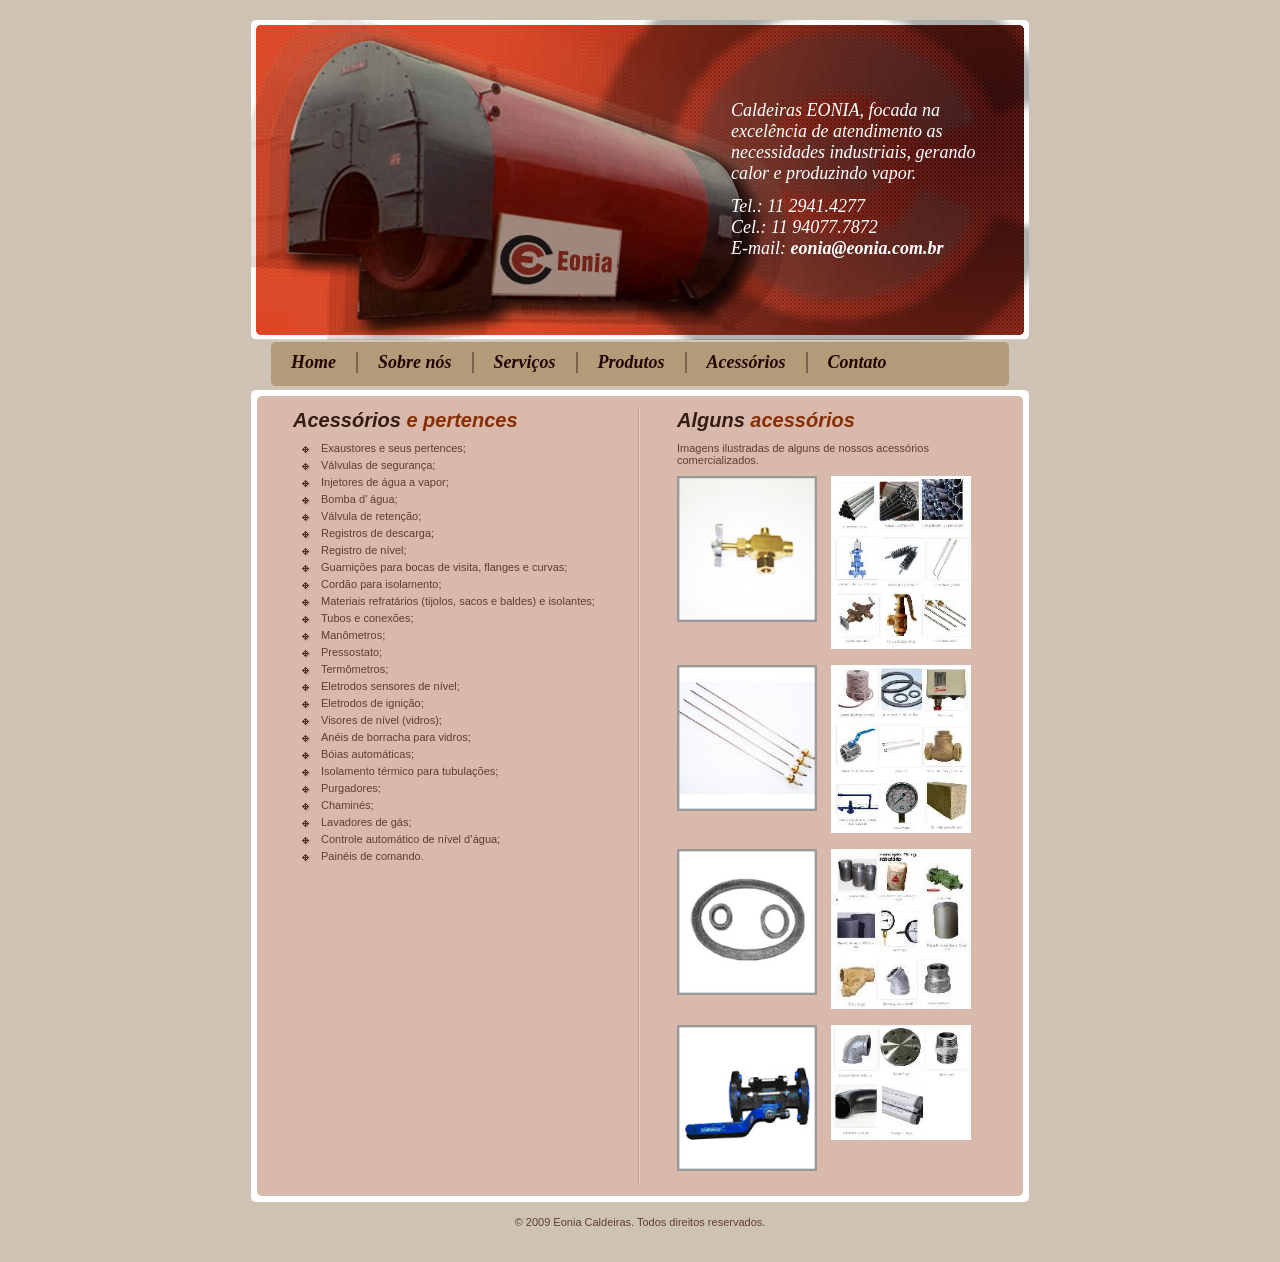
==== acessorios.html @ b0b094ee "feat: add site" ====
<!DOCTYPE html PUBLIC "-//W3C//DTD XHTML 1.0 Strict//EN"
	"http://www.w3.org/TR/xhtml1/DTD/xhtml1-strict.dtd">

<html xmlns="http://www.w3.org/1999/xhtml" xml:lang="en" lang="en">
<head>
	<meta http-equiv="Content-Type" content="text/html; charset=utf-8"/>

	<title>Eonia Caldeiras</title>
	<link rel="stylesheet" href="style.css" type="text/css" charset="utf-8" />
</head>

<body>
	
	<div id="wrapper">
		<div id="header">
			<div>
			<p>Caldeiras EONIA, focada na excelência de atendimento as necessidades industriais, gerando calor e produzindo vapor.</p>
			<br />	
			<p>Tel.: 11 2941.4277<br>Cel.: 11 94077.7872<br>E-mail: <a href="mailto:eonia@eonia.com.br">eonia@eonia.com.br</a></p>
			</div>
	  </div>
		<div id="nav">
			<a href="index.html">Home</a>
			<a href="historia.html">Sobre n&oacute;s</a>
			<a href="servicos.html">Servi&ccedil;os</a>
			<a href="produtos.html">Produtos</a>
			<a href="acessorios.html">Acess&oacute;rios</a>
			<a class="lastchild" href="contato.html">Contato</a>
		</div>
		<div id="body">
			<div id="body-top">
				<div id="body-bot">
					<div id="about-box">
						<h2><b>Acess&oacute;rios</b> e pertences</h2>
						<ul>
						<li>Exaustores e seus pertences;</li>
						<li>Válvulas de segurança;</li>
						<li>Injetores de água a vapor;</li>
						<li>Bomba d’ água;</li>
						<li>Válvula de retenção;</li>
						<li>Registros de descarga;</li>
						<li>Registro de nível;</li>
						<li>Guarnições para bocas de visita, flanges e curvas;</li>
						<li>Cordão para isolamento;</li>
						<li>Materiais refratários (tijolos, sacos e baldes) e isolantes;</li>
						<li>Tubos e conexões;</li>
						<li>Manômetros;</li>
						<li>Pressostato;</li>
						<li>Termômetros;</li>
						<li>Eletrodos sensores de nível;</li>
						<li>Eletrodos de ignição;</li>
						<li>Visores de nível (vidros);</li>
						<li>Anéis de borracha para vidros;</li>
						<li>Bóias automáticas;</li>
						<li>Isolamento térmico para tubulações;</li>
						<li>Purgadores;</li>
						<li>Chaminés;</li>
						<li>Lavadores de gás;</li>
						<li>Controle automático de nível d’água;</li>
						<li>Painéis de comando.</li>

						</ul>
				  </div>
					<div id="express-box">
						<h2><b>Alguns</b> acessórios</h2>
						<p>Imagens ilustradas de alguns de nossos acess&oacute;rios comercializados.</p>
						<img src="images/acessorios-1.jpg" width="140" class="left" />
						<img src="images/acessorios-2.jpg" width="140" class="left" />
						<img src="images/acessorios-3.jpg" width="140" class="left" />
						<img src="images/acessorios-4.jpg" width="140" class="left" />
						<img src="images/acessorios-5.jpg" width="140" class="left" />
						<img src="images/acessorios-6.jpg" width="140" class="left" />
						<img src="images/acessorios-7.jpg" width="140" class="left" />
						<img src="images/acessorios-8.jpg" width="140" class="left" />
					</div>
					<div class="clear"></div>
				</div>
			</div>
		</div>
		<div id="footer">
			<p>&copy; 2009 Eonia Caldeiras. Todos direitos reservados.</p>
		</div>
	</div>

</body>

</html>
---- style.css ----
html {
	margin: 0;
	padding: 0;
}
body {
	background: #CDC2B3 url(images/bg.gif);
	text-align: center;
	color: #5F3E2F;
	font: 11px verdana, sans-serif;
	margin: 0px;
	padding: 20px 0px 20px 0px;
}
a {
	color: #5F3E2F;
	font-weight: bold;
	text-decoration: none;
}
a:hover {
	color: #1D110B;
	text-decoration: underline;
}
img {
	border: 0px;
}
#wrapper {
	width: 778px;
	margin: auto;
	text-align: left;
}
#header p {
	font-size:18px;
	font-style:italic;
	color:#FFFFFF;
	font-family:Georgia, "Times New Roman", Times, serif;
}
#header p.more {
	padding-right: 22px;
}
#header {
	height: 320px;
	background: url(images/header.jpg) no-repeat;
}
#header div {
	padding: 80px 20px 0px 480px;
	width: 280px;
}
#header p {
	margin: 0px;
	padding: 0px;
}
#header a {
	color:#FFFFFF;
}
#nav {
	width: 740px;
	height:48px;
	margin: 0px 0px 0px 20px;
	background-image:url(images/nav.gif);
	background-repeat:no-repeat;
	display:inline;
	float:left;
	
}
#nav a {
	font-size:18px;
	font-style:italic;
	color:#260403;
	font-family:Georgia, "Times New Roman", Times, serif;	
	margin: 12px 0px 10px 0px;
	/*padding: 0px 20px 0px 20px !important;*/
	padding: 0px 20px 0px 20px !important;
	padding:0px 18px 0px 18px;
	display:inline;
	float:left;
	border-right-width: 2px;
	border-right-style: inset;
	border-right-color: #76644f;
}

#nav a:hover {
	color:#862e06;
	text-decoration:none;
}
.lastchild {
	border-right: none 0px !important;
}
#body {
	background: url(images/body_bg.gif) repeat-y;
	clear: both;
	width: 100%;
}
#body-top {
	background: url(images/body_top.gif) no-repeat;
}
#body-bot {
	background: bottom url(images/body_bot.gif) no-repeat;
	padding: 21px 25px 15px 42px;
}
#about-box {
	float: left;
	width: 315px;
}
#about-box ul {
	margin-left: 8px;
}
#express-box {
	float: right;
	width: 327px;
}
#foot {
	width: 738px;
	margin-left: 20px;
	background: url(images/foot_bg.gif) repeat-y;
}
#foot-top {
	background: url(images/foot_top.jpg) no-repeat;
}
#foot-bot {
	background: bottom url(images/foot_bot.gif) no-repeat;
	padding: 13px 21px 12px 28px;
}
#what-box {
	float: left;
	width: 332px;
}
#what-box img.left {
	margin-left: 10px;
}
#what-box ul {
	float: left;
	margin-left: 2px;
	width: 184px;
}
#news-box {
	float: right;
	width: 316px;
}
#news-box ul {
	float: left;
	margin-left: 2px;
	width: 184px;
}
#footer {
	margin: 14px;
	text-align: center;
}
h2 {
	margin: 0px;
	padding: 0px 0px 10px 0px;
	font:Arial, Helvetica, sans-serif;
	font-size:20px;
	font-style:italic;

	color:#862e06;
}
h2 b{
	color:#341c12;
}

ul {
	margin: 0px;
	padding: 0px;
}
li {
	margin: 0px;
	padding: 0px 0px 5px 20px;
	list-style: none;
	background: 0px 3px url(images/bullet.gif) no-repeat;
}
p {
	margin-top: 0px;
	margin-bottom: 10px;
}
div.narrow-text {
	margin-right: 18px;
}
img.left {
	float: left;
	padding-right: 14px;
	padding-bottom: 16px;
}
#body p.more {
	padding-top: 6px;
}
#news-box p.more {
	padding-top: 0px;
	margin-top: 0px;
}
p.more {
	text-align: right;
}
.clear {
	clear: both;
}
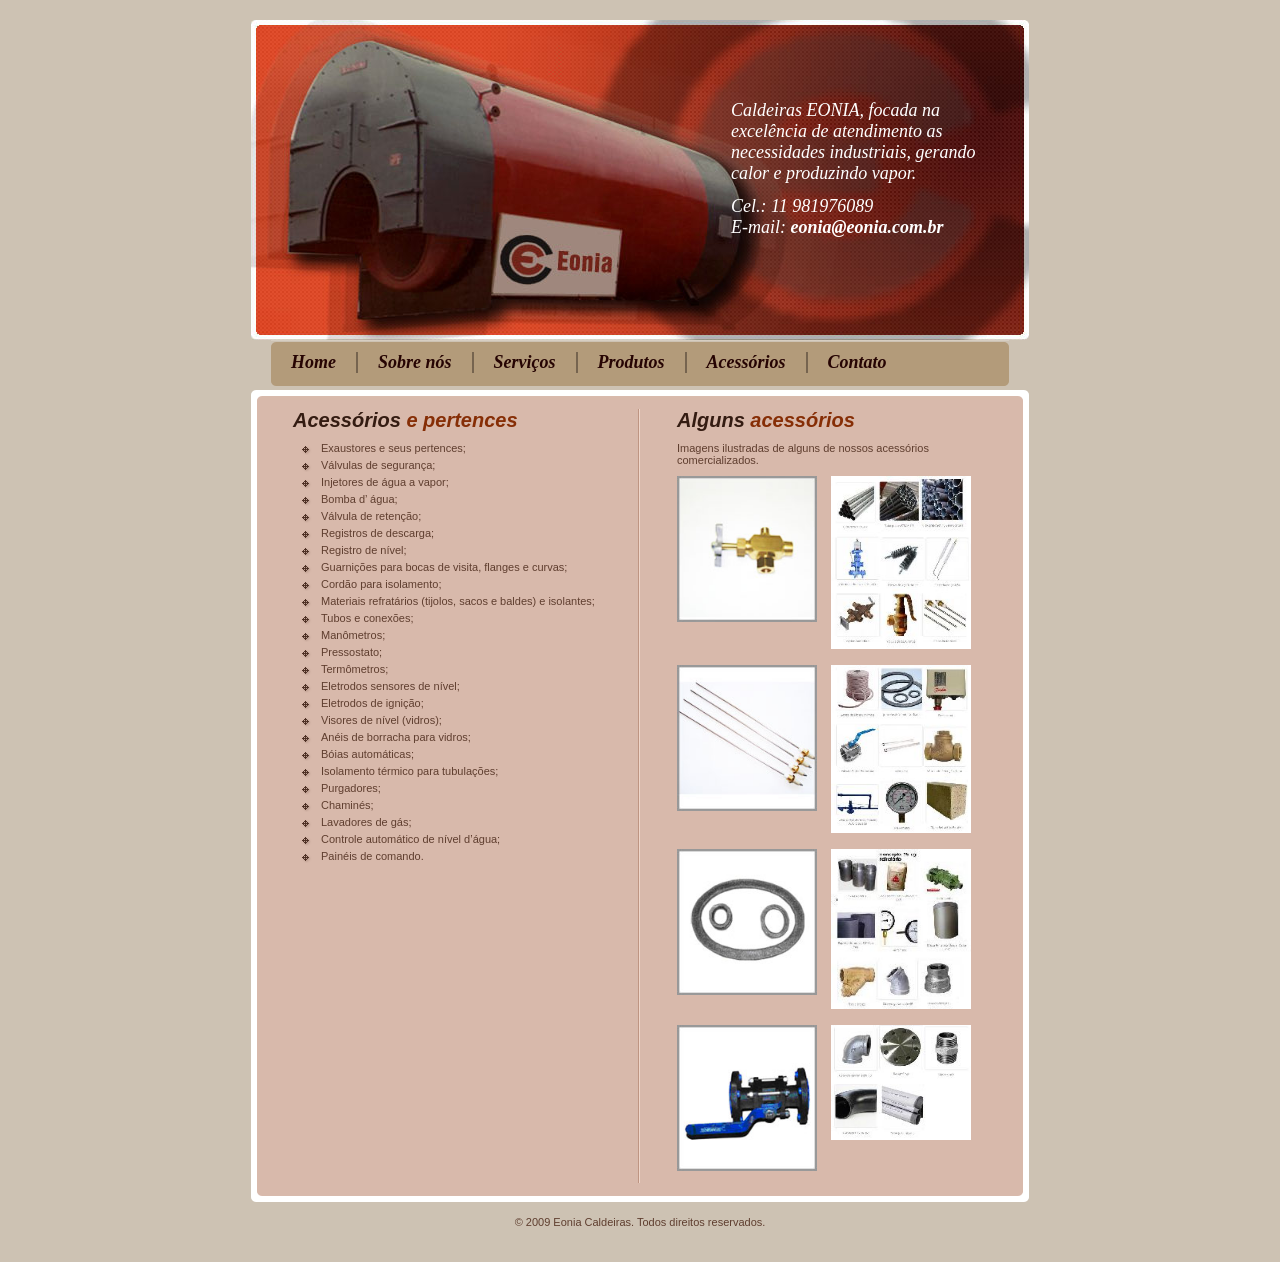
==== commit a04252a4: "feat: changel cel number" ====
--- a/acessorios.html
+++ b/acessorios.html
@@ -16,7 +16,7 @@
 			<div>
 			<p>Caldeiras EONIA, focada na excelência de atendimento as necessidades industriais, gerando calor e produzindo vapor.</p>
 			<br />	
-			<p>Tel.: 11 2941.4277<br>Cel.: 11 94077.7872<br>E-mail: <a href="mailto:eonia@eonia.com.br">eonia@eonia.com.br</a></p>
+			<p>Cel.: 11 981976089<br>E-mail: <a href="mailto:eonia@eonia.com.br">eonia@eonia.com.br</a></p>
 			</div>
 	  </div>
 		<div id="nav">
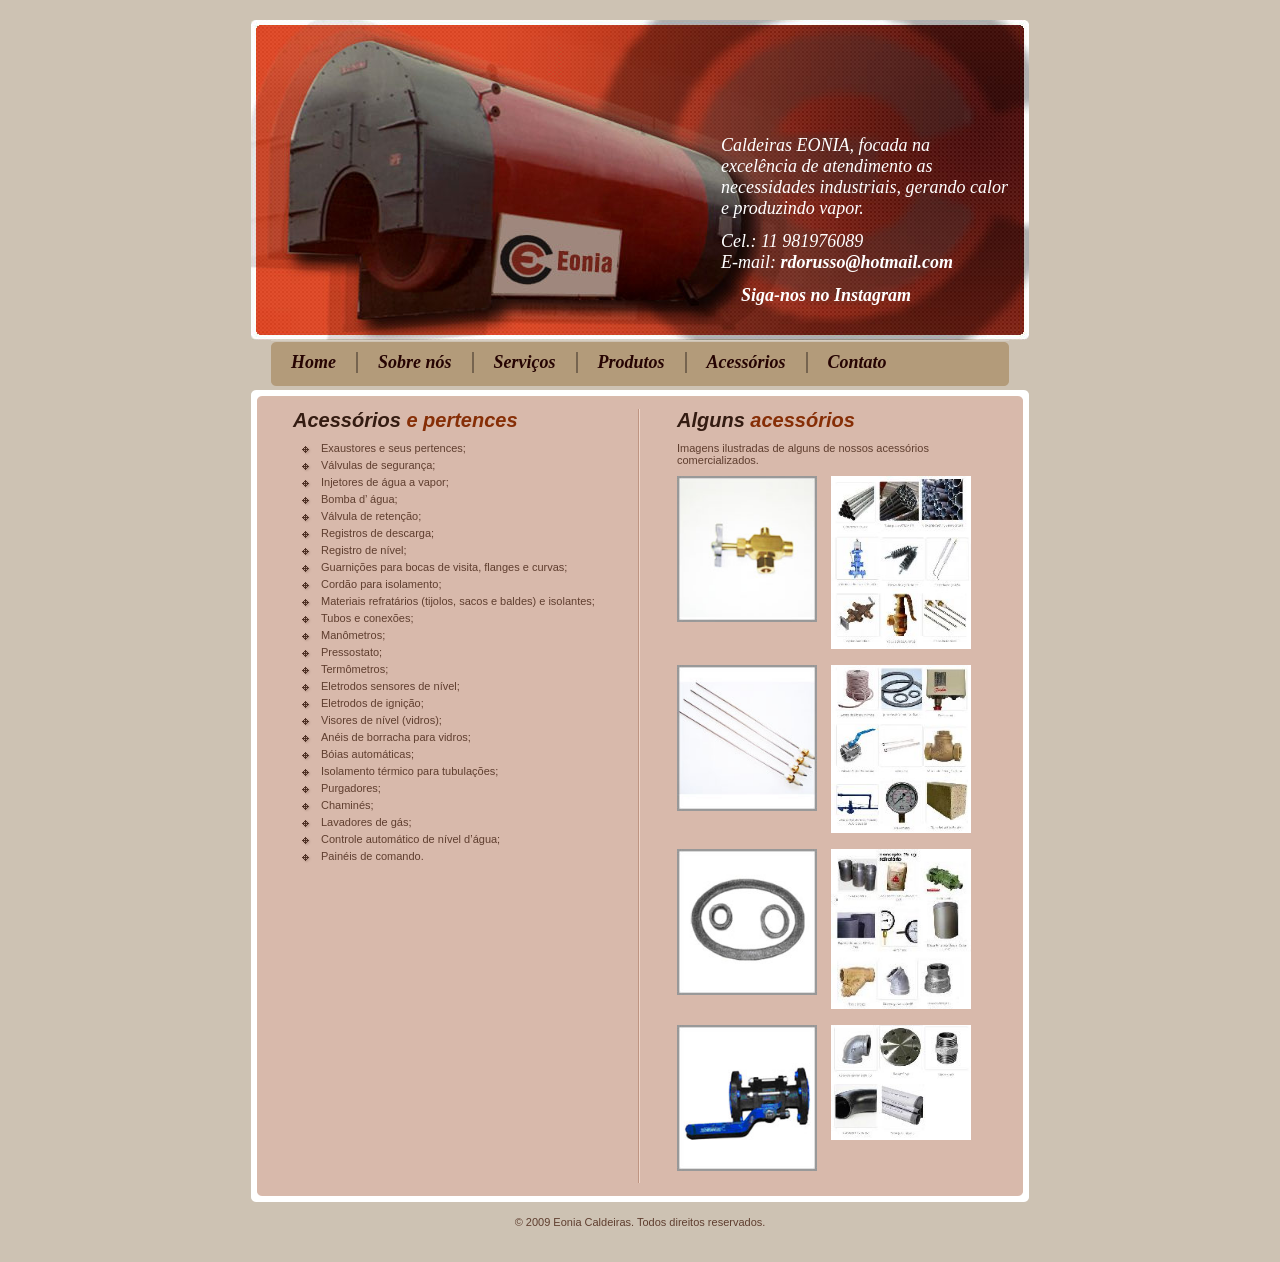
==== commit e7f7cfa5: "feat: add Instagram link to header and update contact information across site pages" ====
--- a/acessorios.html
+++ b/acessorios.html
@@ -1,24 +1,36 @@
-<!DOCTYPE html PUBLIC "-//W3C//DTD XHTML 1.0 Strict//EN"
-	"http://www.w3.org/TR/xhtml1/DTD/xhtml1-strict.dtd">
+<!DOCTYPE html PUBLIC "-//W3C//DTD XHTML 1.0 Strict//EN" "http://www.w3.org/TR/xhtml1/DTD/xhtml1-strict.dtd">
 
 <html xmlns="http://www.w3.org/1999/xhtml" xml:lang="en" lang="en">
+
 <head>
-	<meta http-equiv="Content-Type" content="text/html; charset=utf-8"/>
+	<meta http-equiv="Content-Type" content="text/html; charset=utf-8" />
 
 	<title>Eonia Caldeiras</title>
 	<link rel="stylesheet" href="style.css" type="text/css" charset="utf-8" />
 </head>
 
 <body>
-	
+
 	<div id="wrapper">
 		<div id="header">
 			<div>
-			<p>Caldeiras EONIA, focada na excelência de atendimento as necessidades industriais, gerando calor e produzindo vapor.</p>
-			<br />	
-			<p>Cel.: 11 981976089<br>E-mail: <a href="mailto:eonia@eonia.com.br">eonia@eonia.com.br</a></p>
+				<p>Caldeiras EONIA, focada na excelência de atendimento as necessidades industriais, gerando calor e
+					produzindo vapor.</p>
+				<br />
+				<p>Cel.: 11 981976089<br>E-mail: <a href="mailto:rdorusso@hotmail.com">rdorusso@hotmail.com</a></p>
+				<br />
+
+				<p>
+					<a class="instgram-link" href="https://www.instagram.com/russocaldeiras/" target="_blank"
+						id="instagram">
+						<svg class="instagram-icon">
+							<use href="./images/instagram.svg"></use>
+						</svg>
+						Siga-nos no Instagram
+					</a>
+				</p>
 			</div>
-	  </div>
+		</div>
 		<div id="nav">
 			<a href="index.html">Home</a>
 			<a href="historia.html">Sobre n&oacute;s</a>
@@ -33,34 +45,34 @@
 					<div id="about-box">
 						<h2><b>Acess&oacute;rios</b> e pertences</h2>
 						<ul>
-						<li>Exaustores e seus pertences;</li>
-						<li>Válvulas de segurança;</li>
-						<li>Injetores de água a vapor;</li>
-						<li>Bomba d’ água;</li>
-						<li>Válvula de retenção;</li>
-						<li>Registros de descarga;</li>
-						<li>Registro de nível;</li>
-						<li>Guarnições para bocas de visita, flanges e curvas;</li>
-						<li>Cordão para isolamento;</li>
-						<li>Materiais refratários (tijolos, sacos e baldes) e isolantes;</li>
-						<li>Tubos e conexões;</li>
-						<li>Manômetros;</li>
-						<li>Pressostato;</li>
-						<li>Termômetros;</li>
-						<li>Eletrodos sensores de nível;</li>
-						<li>Eletrodos de ignição;</li>
-						<li>Visores de nível (vidros);</li>
-						<li>Anéis de borracha para vidros;</li>
-						<li>Bóias automáticas;</li>
-						<li>Isolamento térmico para tubulações;</li>
-						<li>Purgadores;</li>
-						<li>Chaminés;</li>
-						<li>Lavadores de gás;</li>
-						<li>Controle automático de nível d’água;</li>
-						<li>Painéis de comando.</li>
+							<li>Exaustores e seus pertences;</li>
+							<li>Válvulas de segurança;</li>
+							<li>Injetores de água a vapor;</li>
+							<li>Bomba d’ água;</li>
+							<li>Válvula de retenção;</li>
+							<li>Registros de descarga;</li>
+							<li>Registro de nível;</li>
+							<li>Guarnições para bocas de visita, flanges e curvas;</li>
+							<li>Cordão para isolamento;</li>
+							<li>Materiais refratários (tijolos, sacos e baldes) e isolantes;</li>
+							<li>Tubos e conexões;</li>
+							<li>Manômetros;</li>
+							<li>Pressostato;</li>
+							<li>Termômetros;</li>
+							<li>Eletrodos sensores de nível;</li>
+							<li>Eletrodos de ignição;</li>
+							<li>Visores de nível (vidros);</li>
+							<li>Anéis de borracha para vidros;</li>
+							<li>Bóias automáticas;</li>
+							<li>Isolamento térmico para tubulações;</li>
+							<li>Purgadores;</li>
+							<li>Chaminés;</li>
+							<li>Lavadores de gás;</li>
+							<li>Controle automático de nível d’água;</li>
+							<li>Painéis de comando.</li>
 
 						</ul>
-				  </div>
+					</div>
 					<div id="express-box">
 						<h2><b>Alguns</b> acessórios</h2>
 						<p>Imagens ilustradas de alguns de nossos acess&oacute;rios comercializados.</p>
--- a/style.css
+++ b/style.css
@@ -2,6 +2,7 @@
 	margin: 0;
 	padding: 0;
 }
+
 body {
 	background: #CDC2B3 url(images/bg.gif);
 	text-align: center;
@@ -10,185 +11,240 @@
 	margin: 0px;
 	padding: 20px 0px 20px 0px;
 }
+
 a {
 	color: #5F3E2F;
 	font-weight: bold;
 	text-decoration: none;
 }
+
 a:hover {
 	color: #1D110B;
 	text-decoration: underline;
 }
+
 img {
 	border: 0px;
 }
+
 #wrapper {
 	width: 778px;
 	margin: auto;
 	text-align: left;
 }
+
 #header p {
-	font-size:18px;
-	font-style:italic;
-	color:#FFFFFF;
-	font-family:Georgia, "Times New Roman", Times, serif;
-}
+	font-size: 18px;
+	font-style: italic;
+	color: #FFFFFF;
+	font-family: Georgia, "Times New Roman", Times, serif;
+}
+
 #header p.more {
 	padding-right: 22px;
 }
+
 #header {
 	height: 320px;
 	background: url(images/header.jpg) no-repeat;
 }
+
 #header div {
-	padding: 80px 20px 0px 480px;
-	width: 280px;
-}
+	padding: 80px 20px 0px 470px;
+	width: 290px;
+}
+
 #header p {
 	margin: 0px;
 	padding: 0px;
 }
+
 #header a {
-	color:#FFFFFF;
-}
+	color: #FFFFFF;
+}
+
 #nav {
 	width: 740px;
-	height:48px;
+	height: 48px;
 	margin: 0px 0px 0px 20px;
-	background-image:url(images/nav.gif);
-	background-repeat:no-repeat;
-	display:inline;
-	float:left;
-	
-}
+	background-image: url(images/nav.gif);
+	background-repeat: no-repeat;
+	display: inline;
+	float: left;
+
+}
+
 #nav a {
-	font-size:18px;
-	font-style:italic;
-	color:#260403;
-	font-family:Georgia, "Times New Roman", Times, serif;	
+	font-size: 18px;
+	font-style: italic;
+	color: #260403;
+	font-family: Georgia, "Times New Roman", Times, serif;
 	margin: 12px 0px 10px 0px;
 	/*padding: 0px 20px 0px 20px !important;*/
 	padding: 0px 20px 0px 20px !important;
-	padding:0px 18px 0px 18px;
-	display:inline;
-	float:left;
+	padding: 0px 18px 0px 18px;
+	display: inline;
+	float: left;
 	border-right-width: 2px;
 	border-right-style: inset;
 	border-right-color: #76644f;
 }
 
 #nav a:hover {
-	color:#862e06;
-	text-decoration:none;
-}
+	color: #862e06;
+	text-decoration: none;
+}
+
 .lastchild {
 	border-right: none 0px !important;
 }
+
 #body {
 	background: url(images/body_bg.gif) repeat-y;
 	clear: both;
 	width: 100%;
 }
+
 #body-top {
 	background: url(images/body_top.gif) no-repeat;
 }
+
 #body-bot {
 	background: bottom url(images/body_bot.gif) no-repeat;
 	padding: 21px 25px 15px 42px;
 }
+
 #about-box {
 	float: left;
 	width: 315px;
 }
+
 #about-box ul {
 	margin-left: 8px;
 }
+
 #express-box {
 	float: right;
 	width: 327px;
 }
+
 #foot {
 	width: 738px;
 	margin-left: 20px;
 	background: url(images/foot_bg.gif) repeat-y;
 }
+
 #foot-top {
 	background: url(images/foot_top.jpg) no-repeat;
 }
+
 #foot-bot {
 	background: bottom url(images/foot_bot.gif) no-repeat;
 	padding: 13px 21px 12px 28px;
 }
+
 #what-box {
 	float: left;
 	width: 332px;
 }
+
 #what-box img.left {
 	margin-left: 10px;
 }
+
 #what-box ul {
 	float: left;
 	margin-left: 2px;
 	width: 184px;
 }
+
 #news-box {
 	float: right;
 	width: 316px;
 }
+
 #news-box ul {
 	float: left;
 	margin-left: 2px;
 	width: 184px;
 }
+
 #footer {
 	margin: 14px;
 	text-align: center;
 }
+
 h2 {
 	margin: 0px;
 	padding: 0px 0px 10px 0px;
-	font:Arial, Helvetica, sans-serif;
-	font-size:20px;
-	font-style:italic;
-
-	color:#862e06;
-}
-h2 b{
-	color:#341c12;
+	font: Arial, Helvetica, sans-serif;
+	font-size: 20px;
+	font-style: italic;
+
+	color: #862e06;
+}
+
+h2 b {
+	color: #341c12;
 }
 
 ul {
 	margin: 0px;
 	padding: 0px;
 }
+
 li {
 	margin: 0px;
 	padding: 0px 0px 5px 20px;
 	list-style: none;
 	background: 0px 3px url(images/bullet.gif) no-repeat;
 }
+
 p {
 	margin-top: 0px;
 	margin-bottom: 10px;
 }
+
 div.narrow-text {
 	margin-right: 18px;
 }
+
 img.left {
 	float: left;
 	padding-right: 14px;
 	padding-bottom: 16px;
 }
+
 #body p.more {
 	padding-top: 6px;
 }
+
 #news-box p.more {
 	padding-top: 0px;
 	margin-top: 0px;
 }
+
 p.more {
 	text-align: right;
 }
+
 .clear {
 	clear: both;
+}
+
+#header {
+	display: flex;
+	align-items: center;
+}
+
+.instagram-icon {
+	fill: white;
+	margin-right: 4px;
+	width: 16px;
+	height: 16px;
+}
+
+.instgram-link {
+	display: flex;
+	align-items: center;
 }
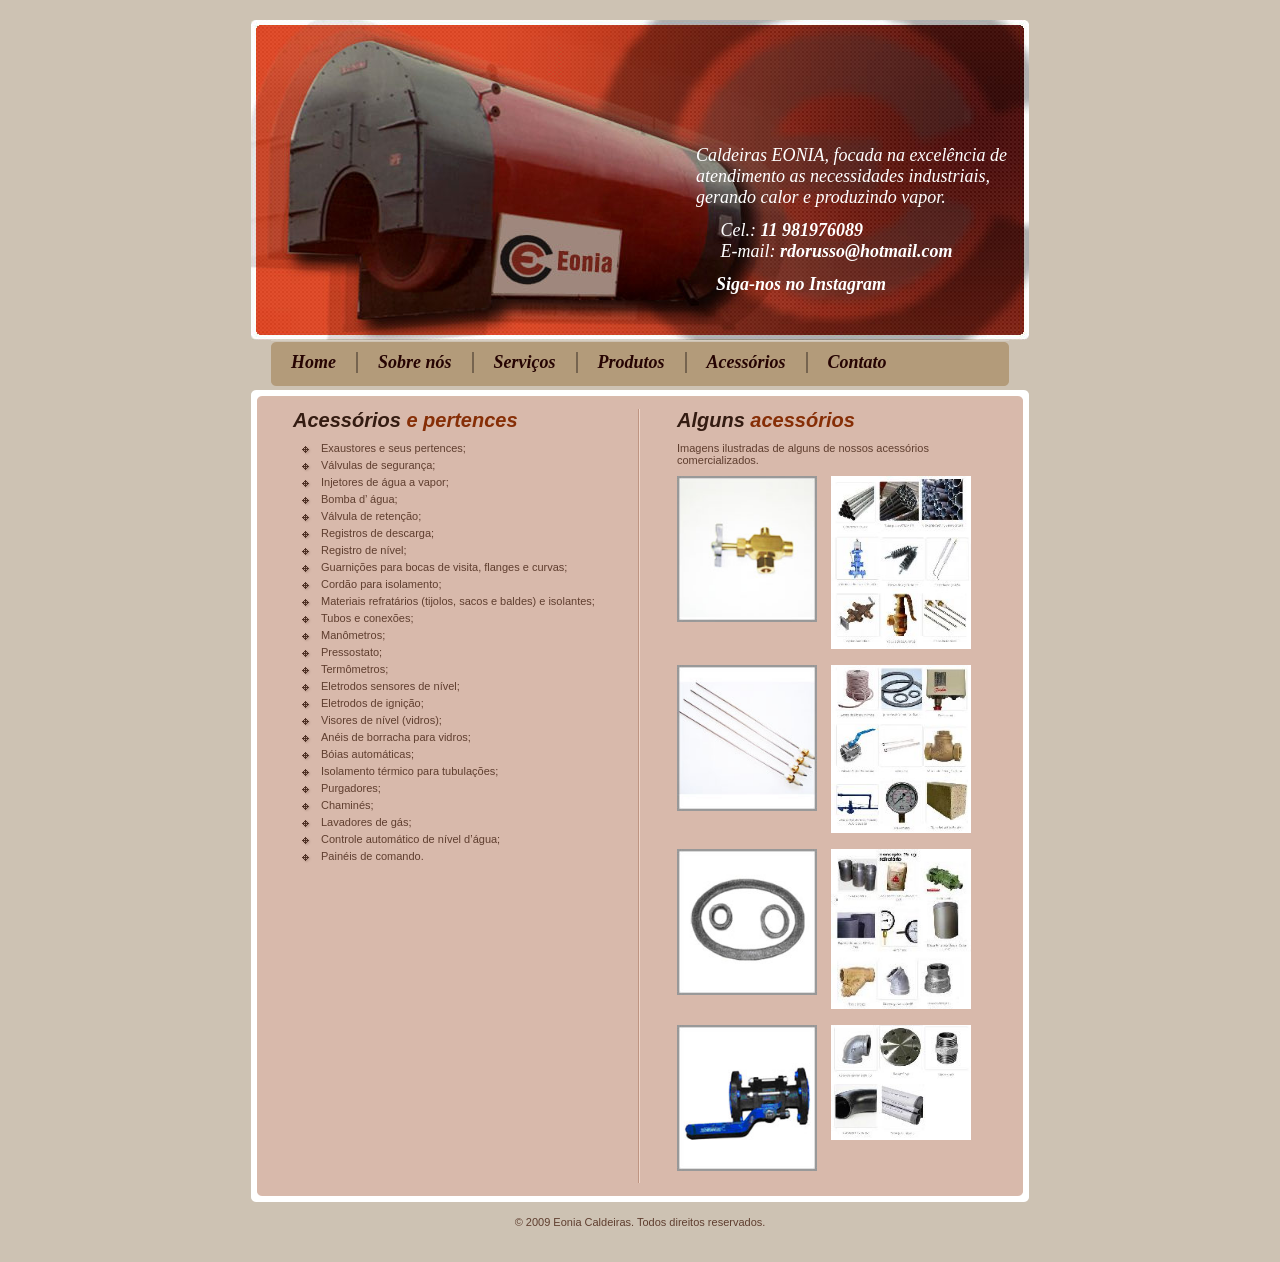
==== commit 3d6bc1d9: "feat: update contact section with SVG icons and WhatsApp integration across all pages" ====
--- a/acessorios.html
+++ b/acessorios.html
@@ -17,13 +17,28 @@
 				<p>Caldeiras EONIA, focada na excelência de atendimento as necessidades industriais, gerando calor e
 					produzindo vapor.</p>
 				<br />
-				<p>Cel.: 11 981976089<br>E-mail: <a href="mailto:rdorusso@hotmail.com">rdorusso@hotmail.com</a></p>
+				<p>
+					<svg class="header-icon">
+						<use href="./images/wpp.svg"></use>
+					</svg>
+					Cel.:
+					<a href="https://wa.me/5511981976089" target="_blank">
+						11 981976089<br>
+					</a>
+				</p>
+
+				<p>
+					<svg class="header-icon">
+						<use href="./images/email.svg"></use>
+					</svg>
+					E-mail: <a href="mailto:rdorusso@hotmail.com">rdorusso@hotmail.com</a>
+				</p>
 				<br />
 
 				<p>
-					<a class="instgram-link" href="https://www.instagram.com/russocaldeiras/" target="_blank"
+					<a class="image-link" href="https://www.instagram.com/russocaldeiras/" target="_blank"
 						id="instagram">
-						<svg class="instagram-icon">
+						<svg class="header-icon">
 							<use href="./images/instagram.svg"></use>
 						</svg>
 						Siga-nos no Instagram
--- a/style.css
+++ b/style.css
@@ -50,8 +50,8 @@
 }
 
 #header div {
-	padding: 80px 20px 0px 470px;
-	width: 290px;
+	padding: 80px 20px 0px 445px;
+	width: 315px;
 }
 
 #header p {
@@ -237,14 +237,13 @@
 	align-items: center;
 }
 
-.instagram-icon {
-	fill: white;
+.header-icon {
 	margin-right: 4px;
 	width: 16px;
 	height: 16px;
 }
 
-.instgram-link {
+.image-link {
 	display: flex;
 	align-items: center;
 }
